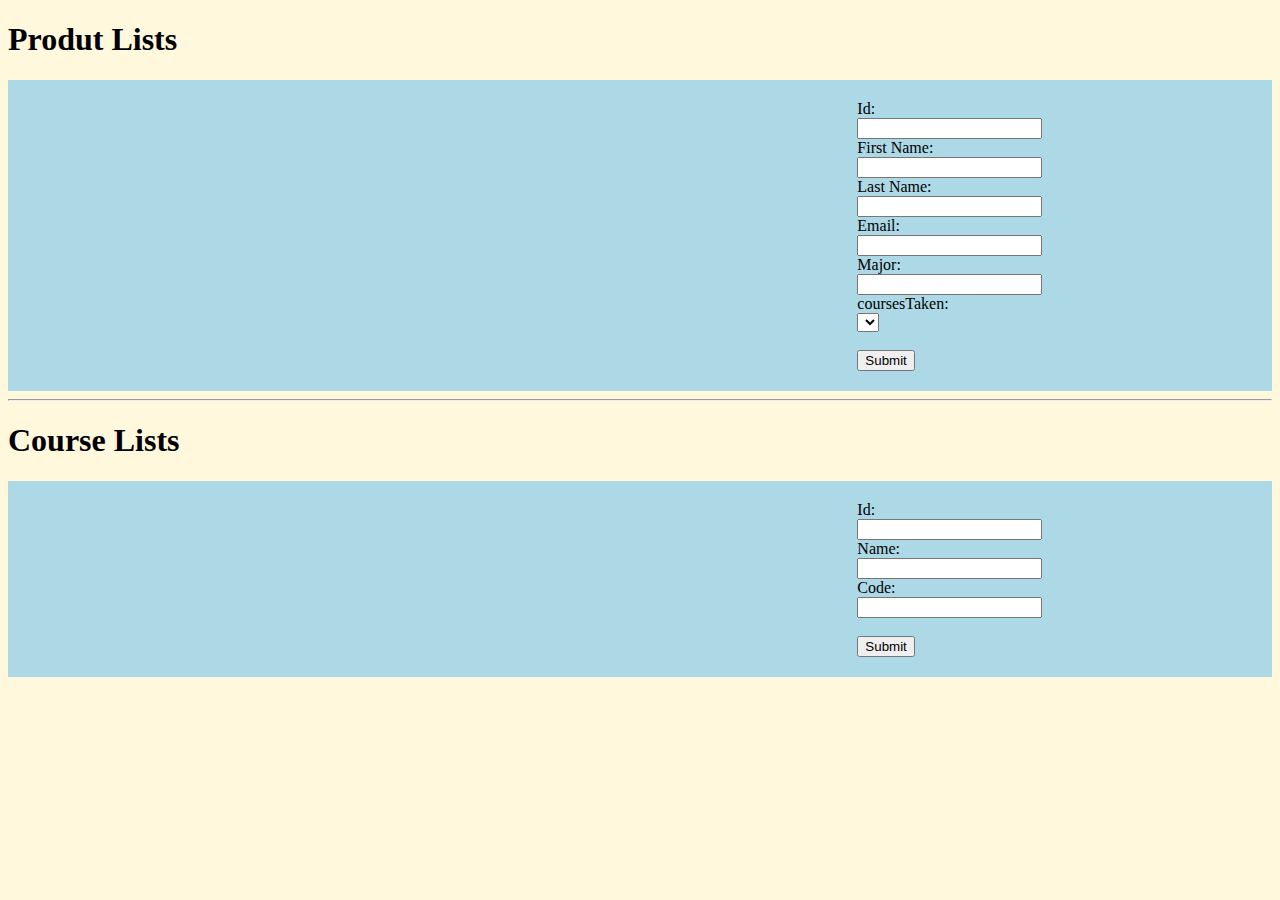
==== src/frontend/index.html @ a3b32a83 "Add frontend part" ====
<!DOCTYPE html>
<html lang="en">
  <head>
    <meta charset="UTF-8" />
    <meta name="viewport" content="width=device-width, initial-scale=1.0" />
    <title>Shopping</title>
    <link href="./index.css" type="text/css" rel="stylesheet" />
    <script src="./index.js" type="text/javascript"></script>
  </head>

  <body>
    <h1>Produt Lists</h1>

    <div class="container">
      <div class="left-section">
        <table id="prod-list"></table>
      </div>
      <div class="right-section">
        <form>
          <label for="id">Id:</label><br />
          <input type="number" id="id" name="id" /><br />
          <label for="firstName">First Name:</label><br />
          <input type="text" id="firstName" name="firstName" /> <br />
          <label for="lastName">Last Name:</label><br />
          <input type="text" id="lastName" name="lastName" /><br />
          <label for="email">Email:</label><br />
          <input type="email" id="email" name="email" /> <br />
          <label for="major">Major:</label><br />
          <input type="text" id="major" name="major" /><br />
          <label for="price">coursesTaken:</label><br />
          <select type="select" id="price" name="price"></select
          ><br />
          <br />
          <button id="submit">Submit</button>
        </form>
      </div>
    </div>
    <hr />

    <h1>Course Lists</h1>

    <div class="container">
      <div class="left-section">
        <table id="course-list"></table>
      </div>
      <div class="right-section">
        <form>
          <label for="course-id">Id:</label><br />
          <input type="number" id="course-id" name="course-id" /><br />
          <label for="course-name">Name:</label><br />
          <input type="text" id="course-name" name="course-name" /> <br />
          <label for="course-code">Code:</label><br />
          <input type="text" id="course-code" name="course-code" /><br />
          <br />
          <button id="submitCourse">Submit</button>
        </form>
      </div>
    </div>
  </body>
</html>
---- src/frontend/index.css ----
body {
  background-color: cornsilk;
}

table {
  font-family: arial, sans-serif;
  border-collapse: collapse;
  width: 100%;
}

td,
th {
  border: 1px solid #dddddd;
  text-align: left;
  padding: 8px;
}

tr:nth-child(even) {
  background-color: #dddddd;
}

.container {
  display: flex;
}

.left-section {
  flex: 2;
  background-color: lightblue;
  padding: 20px;
  max-height: 300px;
  overflow-y: scroll;
}

.right-section {
  flex: 1;
  background-color: lightblue;
  padding: 20px;
}
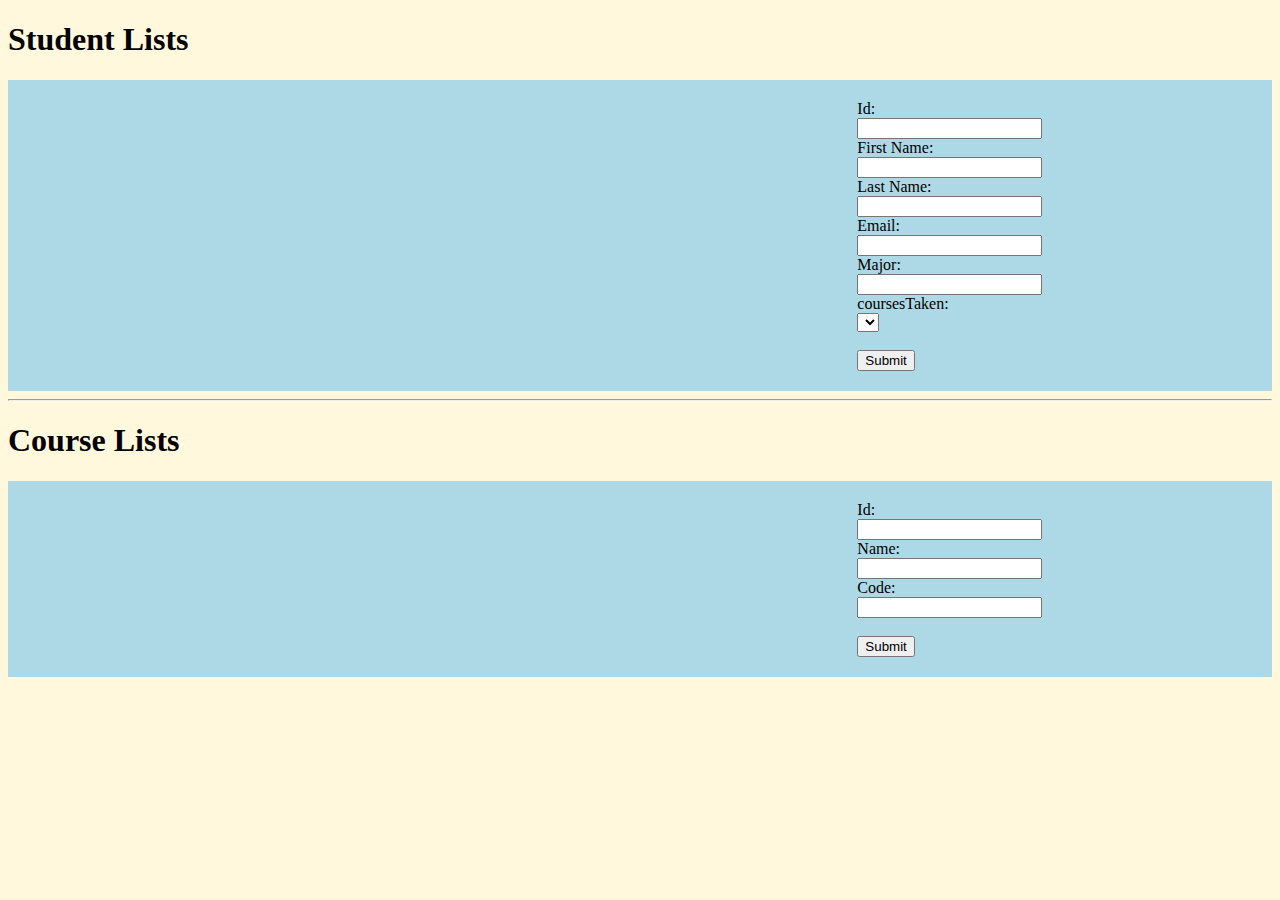
==== commit 276d13b0: "Add postman collection file" ====
--- a/src/frontend/index.html
+++ b/src/frontend/index.html
@@ -3,13 +3,13 @@
   <head>
     <meta charset="UTF-8" />
     <meta name="viewport" content="width=device-width, initial-scale=1.0" />
-    <title>Shopping</title>
+    <title>Simple CRUD</title>
     <link href="./index.css" type="text/css" rel="stylesheet" />
     <script src="./index.js" type="text/javascript"></script>
   </head>
 
   <body>
-    <h1>Produt Lists</h1>
+    <h1>Student Lists</h1>
 
     <div class="container">
       <div class="left-section">
